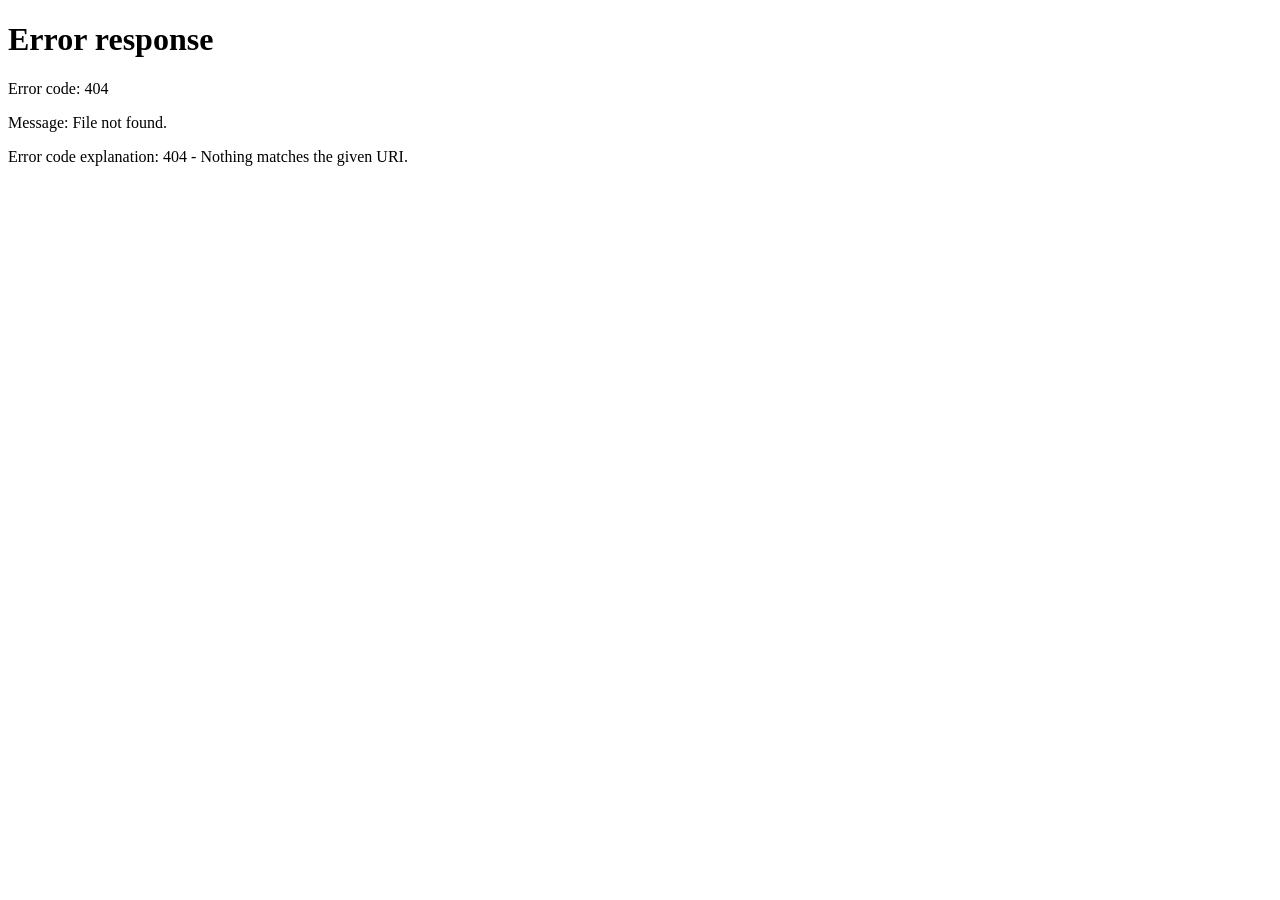
==== dashboard.html @ a86109d3 "added sound adn toast notification" ====
<!DOCTYPE html>
<html lang="en">
  <head>
    <meta charset="UTF-8" />
    <meta name="viewport" content="width=device-width, initial-scale=1.0" />
    <title>Spent Nest | Home</title>
    <link
      href="https://fonts.googleapis.com/css2?family=Poppins:wght@400;600&display=swap"
      rel="stylesheet"
    />
    <link rel="stylesheet" href="Assets/CSS/dashboard.css" />
    <link rel="icon" type="image/png" href="assets/icon/dashboard.png" />
    <meta
      http-equiv="Cache-Control"
      content="no-cache, no-store, must-revalidate"
    />
    <meta http-equiv="Pragma" content="no-cache" />
   <meta http-equiv="Expires" content="0" />
  </head>

  <body>
    <!-- ===== Navbar ===== -->
    <div class="navbar">
      <div class="nav-links">
        <a href="dashboard.html" class="active">Home</a>
        <a href="graph.html" >Graph</a> 
        <a href="ai.html" >AI Features</a>
      </div>
    </div>
    <h1>Welcome back 👋</h1>

    <!-- ===== Main Container ===== -->
    <div class="container">

      <!-- ===== Set Income ===== -->
<div class="card">
  <h2>Add Income</h2>
  <input type="number" id="incomeAmount" placeholder="Income ₹" />
  <input type="month" id="incomeMonth" />
  <button onclick="setIncome()">Save Income</button>
</div>

<!-- ===== Income Display ===== -->
<div class="card">
  <h2>Monthly Income</h2>
  <div id="incomeList"></div> 
</div>




      <!-- ===== Add Expense ===== -->
      <div class="card">
        <h2>Add Expense</h2>
        <input type="number" id="amount" placeholder="Amount ₹" />
        <input type="text" id="category" placeholder="Category" />
        <input type="date" id="date" />
        <input type="text" id="description" placeholder="Description" />
        <button onclick="addExpense()">Add Expense</button>
      </div>

      <!-- ===== Remaining Budgets by Category ===== -->
      <div class="card">
        <h2>Remaining Budgets</h2>
        <div id="remainingByCategory"></div>
      </div>

      <!-- ===== Expenses List ===== -->
      <div class="card">
        <h2>Expenses</h2>
        <div id="expenseList"></div>
      </div>

      <!-- ===== Savings Section ===== -->
      <div class="card">
        <h2>Savings</h2>
        <div id="savingsSection">
          <label for="savingsGoal">Savings Goal:</label>
          <input
            type="range"
            id="savingsGoal"
            min="0"
            max="10000"
            step="100"
            value="0"
          />
          <span id="savingsValue">₹0</span>

          <label for="savedAmount">Amount Saved:</label>
          <input type="number" id="savedAmount" value="0" />

          <label for="savingsMonth">Month:</label>
          <input type="month" id="savingsMonth" />

          <div class="progress-bar-container" style="margin-top: 15px">
            <div id="savingsProgress" class="progress-bar"></div>
          </div>

          <button onclick="saveSavings()" style="margin-top: 15px">
            Save Savings
          </button>

  
        </div>
      </div>

      <!-- ===== Monthly Savings History (for graph or logs) ===== -->
      <div class="card">
        <h2>Previous Monthly Savings</h2>
        <div id="savingsHistoryList"></div>
      </div>

      <!-- ===== Set Budget ===== -->
      <div class="card">
        <h2>Set Budget</h2>
        <input type="text" id="budgetCategory" placeholder="Category" />
        <input type="number" id="budgetAmount" placeholder="Amount ₹" />
        <input type="month" id="budgetMonth" />
        <button onclick="setBudget()">Set Budget</button>
      </div>

      <!-- ===== Budget List ===== -->
      <div class="card">
        <h2>Budgets</h2>
        <div id="budgetList"></div>
      </div>

      <!-- ===== Logout Button ===== -->
      <button class="logout-btn" onclick="logout()">🚪 Logout</button>
    </div>

    <!-- Toast container and coin sound -->
<audio id="coinSound" src="Assets/sound/coin.mp3" preload="auto"></audio>
<div id="toastContainer" aria-live="polite" aria-atomic="true"></div>


    <!-- ===== Scripts ===== -->
    <script src="script.js"></script>
  </body>
</html>
---- Assets/CSS/dashboard.css ----
body {
  margin: 0;
  padding: 0;
  font-family: "Poppins", sans-serif;
  /* background: linear-gradient(to bottom right, #B6CEFA, #73B1E8, #4A94DA, #3372C4, #1750AC, #003366); */
  /* background: linear-gradient(
    to bottom,
    #5c7fae,
    #406c9e,
    #2c5990,
    #1f4073,
    #10294d,
    #001933
  ); */
  background: #0f172a;
  color: #fff;
}

h1 {
  text-align: center;
  margin-top: 20px;
}

.container {
  max-width: 1200px;
  margin: 30px auto;
  padding: 20px;
}

.card {
  background: rgba(255, 255, 255, 0.1);
  border-radius: 16px;
  padding: 20px;
  margin: 20px 0;
  backdrop-filter: blur(12px);
  box-shadow: 0 8px 32px rgba(0, 0, 0, 0.2);
  transition: transform 0.3s ease;
}

.card:hover {
  transform: translateY(-5px);
}

button {
  background: #ffffff20;
  color: #fff;
  border: none;
  padding: 12px 24px;
  border-radius: 12px;
  cursor: pointer;
  font-weight: 600;
  width: 100%;
  transition: background 0.3s, transform 0.2s;
}

button:hover {
  background: #ffffff40;
  transform: scale(1.05);
}

input {
  padding: 12px;
  margin: 8px 0;
  width: 100%;
  max-width: 100%;
  border: none;
  border-radius: 8px;
  outline: none;
  box-sizing: border-box;
}

#expenseList div,
#budgetList div {
  margin-top: 10px;
  background: rgba(255, 255, 255, 0.2);
  padding: 10px;
  border-radius: 8px;
  animation: fadeSlide 0.5s forwards;
  opacity: 0;
}

.logout-btn {
  margin-top: 20px;
  width: 100%;
}

@keyframes fadeSlide {
  to {
    opacity: 1;
    transform: translateY(0);
  }
}

/* 💙 Responsive fix */
@media (max-width: 600px) {
  .container {
    padding: 10px;
  }

  .card {
    padding: 15px;
  }

  input,
  button {
    font-size: 14px;
  }
}

/* Navbar */
.navbar {
  background: #1e293b;
  padding: 12px 20px;
  display: flex;
  justify-content: flex-start;
}
.nav-links a {
  margin-right: 20px;
  text-decoration: none;
  color: #e2e8f0;
  font-weight: 500;
}
.nav-links a.active {
  color: #38bdf8;
  border-bottom: 2px solid #38bdf8;
}


/* Logout Button */
.logout-btn {
  display: block;
  margin: 30px auto;
  padding: 12px 20px;
  background: #ef4444;
  border: none;
  color: white;
  font-size: 16px;
  font-weight: bold;
  border-radius: 8px;
  cursor: pointer;
  transition: background 0.2s;
}
.logout-btn:hover {
  background: #dc2626;
}
/* Savings Section Styles */
.card label {
  display: block;
  margin-top: 10px;
  font-weight: 500;
}

#savingsGoal {
  width: 100%;
  margin-top: 6px;
  margin-bottom: 12px;
  accent-color: #333;
}

#savedAmount {
  padding: 10px;
  width: 100%;
  border-radius: 8px;
  border: none;
  margin-bottom: 10px;
  box-sizing: border-box;
}

.progress-bar-container {
  width: 100%;
  background-color: #ffffff30;
  border-radius: 10px;
  height: 20px;
  margin-top: 10px;
  overflow: hidden;
}

.progress-bar {
  height: 100%;
  width: 0%;
  background-color: #fff;
  border-radius: 10px;
  transition: width 0.4s ease-in-out;
}

/* 
.chart-container {
  height: 400px;
  width: 100%;
  overflow-x: auto;
}

@media (max-width: 768px) {
  .chart-container {
    height: 300px;
  }
} */


/* Toast styles */
#toastContainer {
  position: fixed;
  top: 20px;
  right: 20px;
  z-index: 99999;
  display: flex;
  flex-direction: column;
  gap: 10px;
  pointer-events: none; /* to allow clicks through if necessary */
}

.toast {
  pointer-events: auto;
  background: #27ae60;
  color: #fff;
  padding: 10px 14px;
  border-radius: 8px;
  box-shadow: 0 6px 18px rgba(0,0,0,0.15);
  transform: translateY(-12px);
  opacity: 0;
  transition: transform 220ms ease, opacity 220ms ease;
  font-family: "Poppins", sans-serif;
  font-size: 14px;
  min-width: 180px;
  max-width: 320px;
}

.toast.show {
  transform: translateY(0);
  opacity: 1;
}

/* error variant */
.toast.toast-error {
  background: #c0392b;
}

/* info variant */
.toast.toast-info {
  background: #2d9cdb;
}
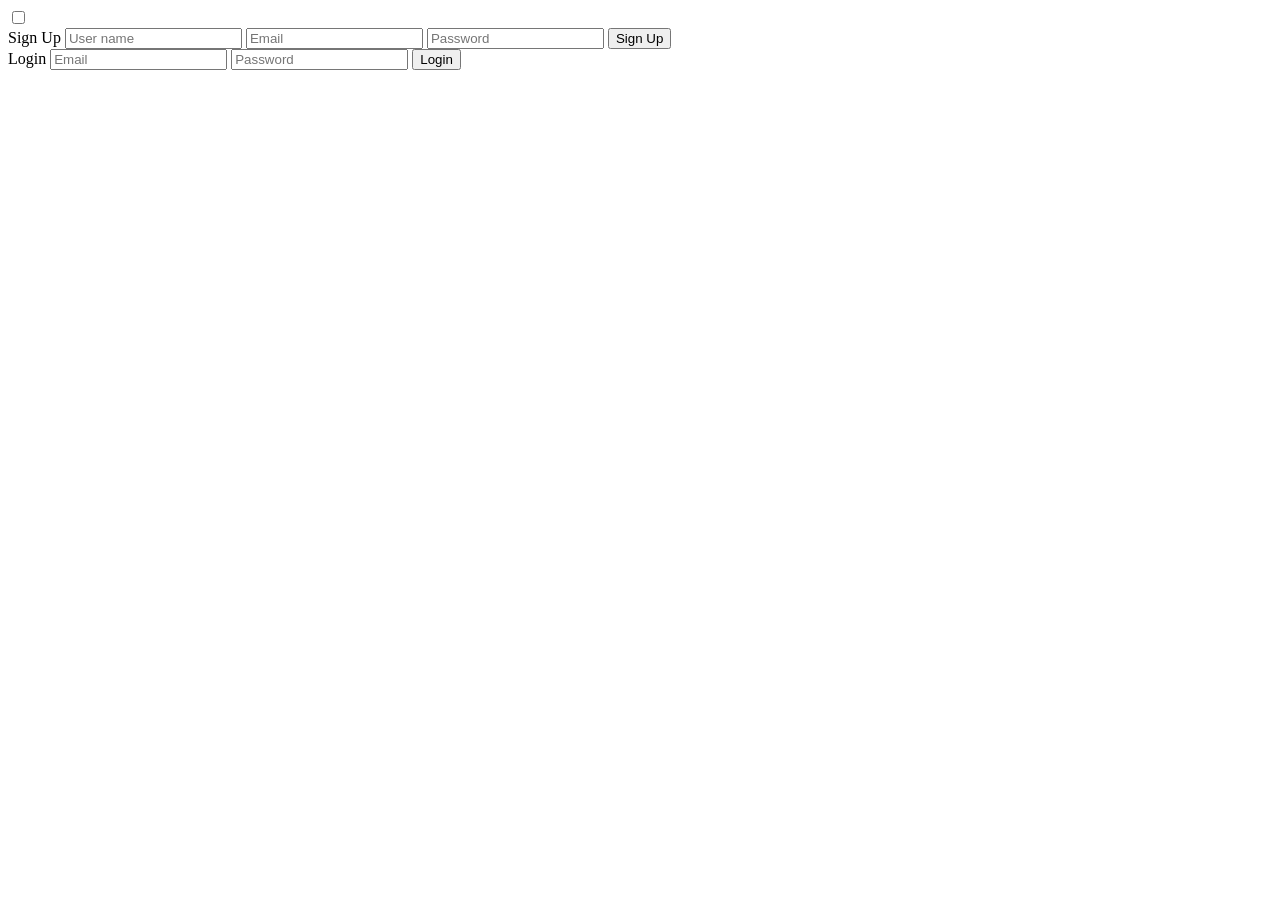
==== commit d15fa8cc: "added google seo" ====
--- a/dashboard.html
+++ b/dashboard.html
@@ -4,10 +4,14 @@
     <meta charset="UTF-8" />
     <meta name="viewport" content="width=device-width, initial-scale=1.0" />
     <title>Spent Nest | Home</title>
+    <meta name="description" content="SpentNest helps you track expenses, dues, and financial insights with AI-powered analytics. Manage your money smarter.">
+    <meta name="keywords" content="expense tracker, budget tracker, personal finance app, money management, SpentNest">
+    <link rel="canonical" href="https://spentnest.vercel.app/">
     <link
       href="https://fonts.googleapis.com/css2?family=Poppins:wght@400;600&display=swap"
       rel="stylesheet"
     />
+    
     <link rel="stylesheet" href="Assets/CSS/dashboard.css" />
     <link rel="icon" type="image/png" href="assets/icon/dashboard.png" />
     <meta
@@ -16,6 +20,12 @@
     />
     <meta http-equiv="Pragma" content="no-cache" />
    <meta http-equiv="Expires" content="0" />
+   <meta property="og:title" content="SpentNest – Smart Expense Tracker">
+    <meta property="og:description" content="Track expenses, manage dues, analyze spending with AI insights.">
+    <meta property="og:image" content="https://spentnest.vercel.app/logo.png">
+    <meta property="og:url" content="https://spentnest.vercel.app">
+    <meta property="og:type" content="website">
+
   </head>
 
   <body>
@@ -23,6 +33,7 @@
     <div class="navbar">
       <div class="nav-links">
         <a href="dashboard.html" class="active">Home</a>
+        <a href="dues.html" >Dues</a> 
         <a href="graph.html" >Graph</a> 
         <a href="ai.html" >AI Features</a>
       </div>
@@ -31,6 +42,18 @@
 
     <!-- ===== Main Container ===== -->
     <div class="container">
+
+      <div id="summaryCard" class="summary-card">
+    <div class="summary-item">
+        <p class="summary-label">Spent This Month</p>
+        <p id="spentThisMonth" class="summary-value">₹0</p>
+    </div>
+
+    <div class="summary-item">
+        <p class="summary-label">Saved This Month</p>
+        <p id="savedThisMonth" class="summary-value">₹0</p>
+    </div>
+</div>
 
       <!-- ===== Set Income ===== -->
 <div class="card">
@@ -70,6 +93,8 @@
         <h2>Expenses</h2>
         <div id="expenseList"></div>
       </div>
+
+
 
       <!-- ===== Savings Section ===== -->
       <div class="card">
@@ -113,17 +138,24 @@
       <!-- ===== Set Budget ===== -->
       <div class="card">
         <h2>Set Budget</h2>
+        <input type="number" id="budgetAmount" placeholder="Amount ₹" />
         <input type="text" id="budgetCategory" placeholder="Category" />
-        <input type="number" id="budgetAmount" placeholder="Amount ₹" />
         <input type="month" id="budgetMonth" />
         <button onclick="setBudget()">Set Budget</button>
       </div>
 
       <!-- ===== Budget List ===== -->
       <div class="card">
-        <h2>Budgets</h2>
-        <div id="budgetList"></div>
-      </div>
+    <h2>Budgets</h2>
+
+    <div id="currentMonthBudget"></div>
+
+    <details id="pastBudgetsSection" class="dropdown-section">
+        <summary>Past Budgets</summary>
+        <div id="pastBudgetsList" class="dropdown-content"></div>
+    </details>
+</div>
+
 
       <!-- ===== Logout Button ===== -->
       <button class="logout-btn" onclick="logout()">🚪 Logout</button>
--- a/Assets/CSS/dashboard.css
+++ b/Assets/CSS/dashboard.css
@@ -239,3 +239,237 @@
 .toast.toast-info {
   background: #2d9cdb;
 }
+
+
+.summary-card {
+    width: 92%;
+    margin: 0 auto 20px;
+    padding: 18px;
+    border-radius: 16px;
+    background: rgba(255, 255, 255, 0.05);
+    backdrop-filter: blur(10px);
+    display: flex;
+    justify-content: space-between;
+    box-shadow: 0 6px 16px rgba(0,0,0,0.25);
+}
+
+.summary-item {
+    text-align: left;
+}
+
+.summary-label {
+    font-size: 14px;
+    color: #fff;
+    opacity: 0.75;
+}
+
+.summary-value {
+    margin-top: 3px;
+    font-size: 22px;
+    font-weight: bold;
+    color: #fff;
+}
+
+.dropdown-section {
+    margin-top: 15px;
+    background: rgba(255,255,255,0.05);
+    padding: 12px;
+    border-radius: 10px;
+}
+
+.dropdown-section summary {
+    cursor: pointer;
+    font-size: 15px;
+    font-weight: 600;
+    color: #fff;
+}
+
+.dropdown-content {
+    margin-top: 10px;
+}
+
+.budget-item {
+    background: rgba(255,255,255,0.05);
+    padding: 10px;
+    border-radius: 8px;
+    margin-bottom: 8px;
+    display: flex;
+    justify-content: space-between;
+    align-items: center;
+    color: #fff;
+}
+
+
+/* =====================
+   DUE MODAL
+===================== */
+.modal {
+  position: fixed;
+  inset: 0;
+  background: rgba(15, 23, 42, 0.85);
+  display: none;
+  align-items: center;
+  justify-content: center;
+  z-index: 9999;
+}
+
+.modal.open {
+  display: flex;
+}
+
+.modal-content {
+  width: 90%;
+  max-width: 420px;
+  animation: fadeSlide 0.4s ease forwards;
+}
+
+.modal-content h3 {
+  margin-bottom: 12px;
+  text-align: center;
+}
+
+/* Form layout */
+#addDueForm label {
+  display: block;
+  margin-top: 12px;
+  font-weight: 500;
+}
+
+#addDueForm input,
+#addDueForm select {
+  width: 100%;
+  margin-top: 6px;
+  padding: 12px;
+  border-radius: 8px;
+  border: none;
+  outline: none;
+  background: rgba(255, 255, 255, 0.15);
+  color: #fff;
+}
+
+#addDueForm input::placeholder {
+  color: #cbd5f5;
+}
+
+.modal-actions {
+  display: flex;
+  gap: 12px;
+  margin-top: 18px;
+}
+
+.modal-actions button {
+  width: 100%;
+}
+/* =====================
+   DUES HEADER
+===================== */
+.dues-header {
+  display: flex;
+  justify-content: space-between;
+  align-items: center;
+}
+
+.dues-header button {
+  width: auto;
+  padding: 10px 18px;
+}
+/* =====================
+   DUES OVERVIEW
+===================== */
+.dues-overview {
+  display: flex;
+  gap: 14px;
+  margin: 16px 0;
+}
+
+.dues-card {
+  flex: 1;
+  padding: 14px;
+  border-radius: 14px;
+  backdrop-filter: blur(10px);
+  background: rgba(255, 255, 255, 0.08);
+}
+
+.dues-card p {
+  font-size: 13px;
+  opacity: 0.75;
+}
+
+.dues-card h3 {
+  margin-top: 4px;
+  font-size: 22px;
+}
+
+.dues-card.receive h3 {
+  color: #4ade80;
+}
+
+.dues-card.owe h3 {
+  color: #f87171;
+}
+/* =====================
+   DUE LIST ITEMS
+===================== */
+#dues-list {
+  margin-top: 12px;
+}
+
+.due-item {
+  background: rgba(255, 255, 255, 0.08);
+  padding: 12px;
+  border-radius: 12px;
+  margin-bottom: 10px;
+  display: flex;
+  justify-content: space-between;
+  align-items: center;
+  animation: fadeSlide 0.4s ease forwards;
+}
+
+.due-item.completed {
+  opacity: 0.6;
+}
+
+.due-item .info small {
+  display: block;
+  font-size: 12px;
+  opacity: 0.75;
+}
+
+.due-item .actions {
+  display: flex;
+  gap: 8px;
+}
+
+.due-item button {
+  padding: 8px 14px;
+  font-size: 13px;
+}
+/* Type dropdown - dark theme */
+#addDueForm select {
+  background: rgba(15, 23, 42, 0.9);
+  color: #e5e7eb;
+  border-radius: 8px;
+  padding: 12px;
+  border: none;
+  outline: none;
+}
+
+/* Lent option */
+#addDueForm option[value="LENT"] {
+  color: #22c55e; /* dark green */
+}
+
+/* Borrow option */
+#addDueForm option[value="BORROW"] {
+  color: #ef4444; /* dark red */
+}
+
+@media (max-width: 600px) {
+  .dues-overview {
+    flex-direction: column;
+  }
+
+  .modal-content {
+    max-width: 95%;
+  }
+}
